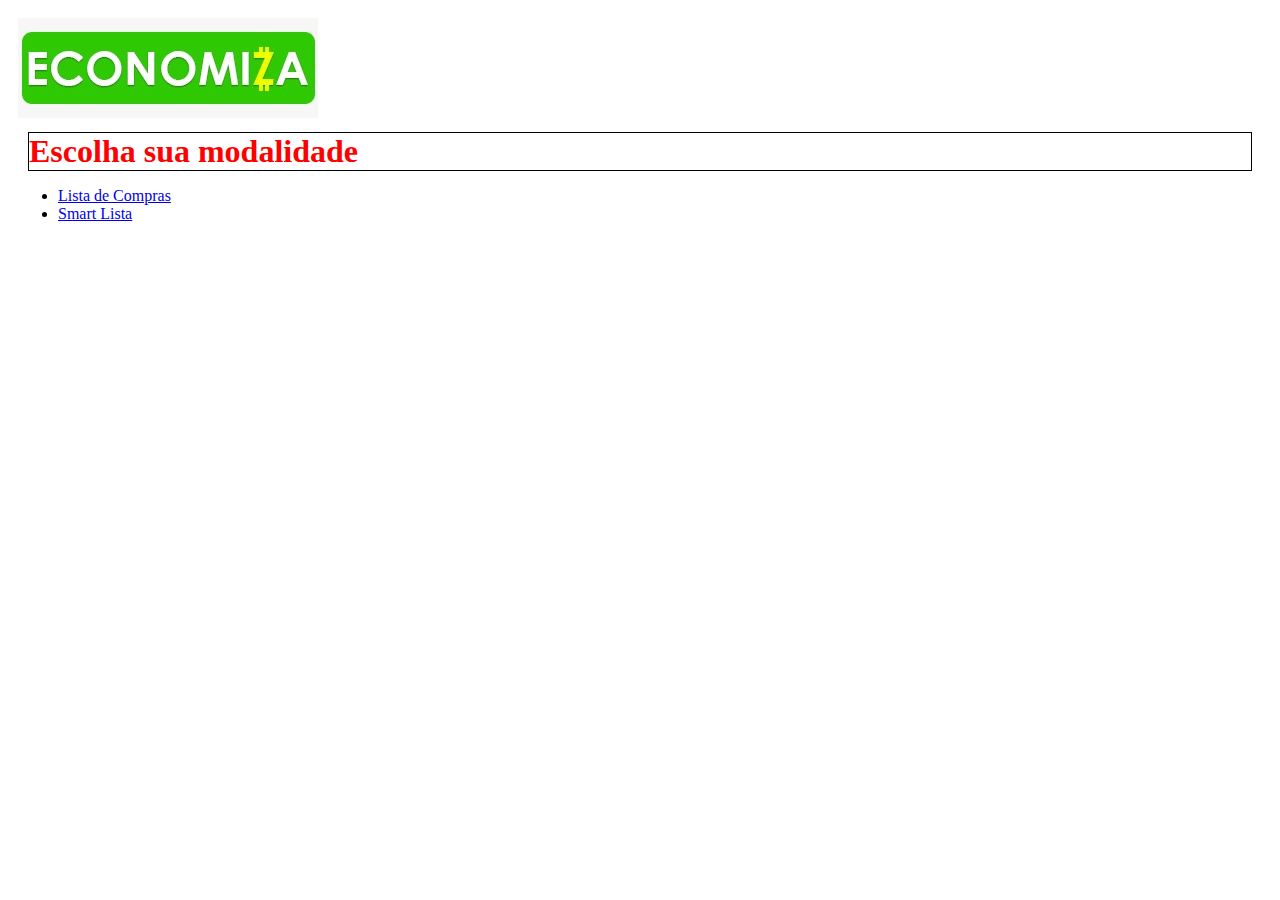
==== pagina_1.html @ a07adcb1 "Fluxo de telas" ====
<!DOCTYPE html>
<html lang="pt-BR">
    <head>
        <title>pagina_1</title>
        <meta charset="UTF-8">
        <link href="pagina_1.css" rel="stylesheet">
    </head>
    <header>
        <img src="Logo - Economiza.jpeg">

        <h1>
            Escolha sua modalidade
        </h1>
    </header>
    <body>
        <ul>
            <li><a href="pagina_2.html">Lista de Compras </a></li>
            <li><a href="pagina_3.html">Smart Lista </a></li>
        </ul>
    </body>

</html>
---- pagina_1.css ----
body {
    padding: 10px;
}

main {
    border: 1px solid black;
    padding: 10px;
    color: red;
}

h1 {
    border: 1px solid black;
    margin: 10px;
    color: red;
}

p {
    border: 1px solid black;
    margin: 10px;
    color: red;
}
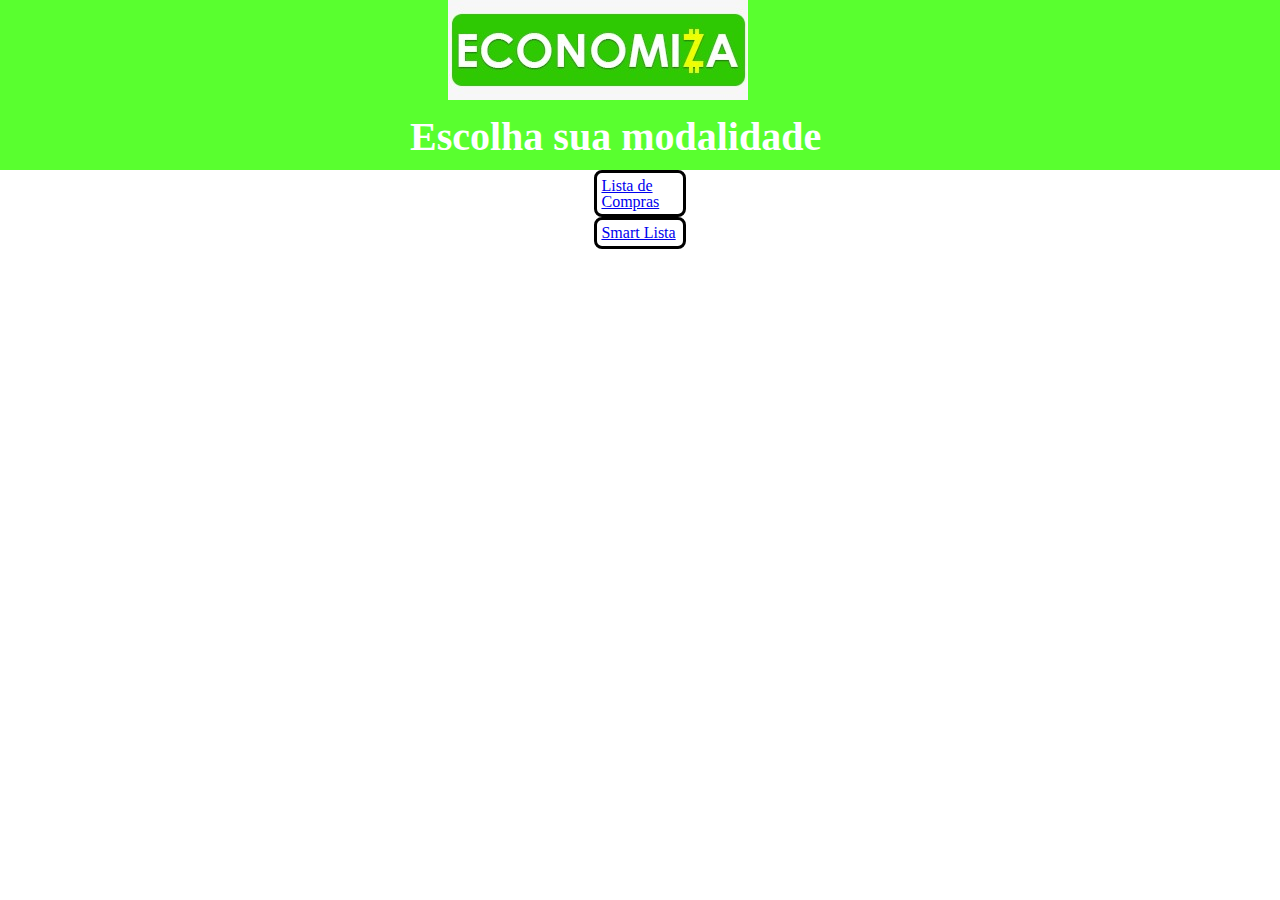
==== commit c0b5dcf8: "CSS da primeira página" ====
--- a/pagina_1.html
+++ b/pagina_1.html
@@ -3,20 +3,23 @@
     <head>
         <title>pagina_1</title>
         <meta charset="UTF-8">
-        <link href="pagina_1.css" rel="stylesheet">
+        <link rel="stylesheet" href="pagina_1.css">
+        <link rel="stylesheet" href="reset.css">
     </head>
-    <header>
-        <img src="Logo - Economiza.jpeg">
-
-        <h1>
-            Escolha sua modalidade
-        </h1>
-    </header>
     <body>
-        <ul>
-            <li><a href="pagina_2.html">Lista de Compras </a></li>
-            <li><a href="pagina_3.html">Smart Lista </a></li>
-        </ul>
+        <header>
+            <img src="Logo - Economiza.jpeg">
+    
+            <h1>
+                Escolha sua modalidade
+            </h1>
+        </header>
+        <main class='basic'>
+            <ul class='elements'>
+                <li class='subelement'><a href="pagina_2.html">Lista de Compras </a></li>
+                <li class='subelement'><a href="pagina_3.html">Smart Lista </a></li>
+            </ul>
+        </main>
     </body>
 
 </html>--- a/pagina_1.css
+++ b/pagina_1.css
@@ -1,18 +1,58 @@
 body {
-    padding: 10px;
+    height:100%;
+    width:100%;
 }
 
-main {
-    border: 1px solid black;
-    padding: 10px;
-    color: red;
+header {
+    display: flex;
+    position: relative;
+    justify-content: center;
+    align-items: center;
+    background-color: rgb(89, 255, 47);
 }
 
-h1 {
-    border: 1px solid black;
-    margin: 10px;
-    color: red;
+header img {
+    position: relative;
+    justify-content: center;
+    left: 28rem; 
 }
+
+header h1 {
+    position: relative;
+    font: 2.5rem white;
+    padding: 10px;
+    font-weight: bold;
+    color: white;
+    left:25rem;
+}
+
+.basic{
+    display:flex;
+    position:relative;
+    justify-content: center;
+
+}
+
+.elements{
+    display:flex;
+    position:relative;
+    justify-content: center;
+    flex-direction: column;
+    align-items:center;
+}
+.subelement{
+    position: relative;
+    display: flex;
+    align-items: center;
+    justify-content: space-between;
+    height:40%;
+    width:60%;
+    border: 0.2rem solid black;
+    padding:0.3rem;
+    border-radius: 0.5rem;
+
+}
+
 
 p {
     border: 1px solid black;
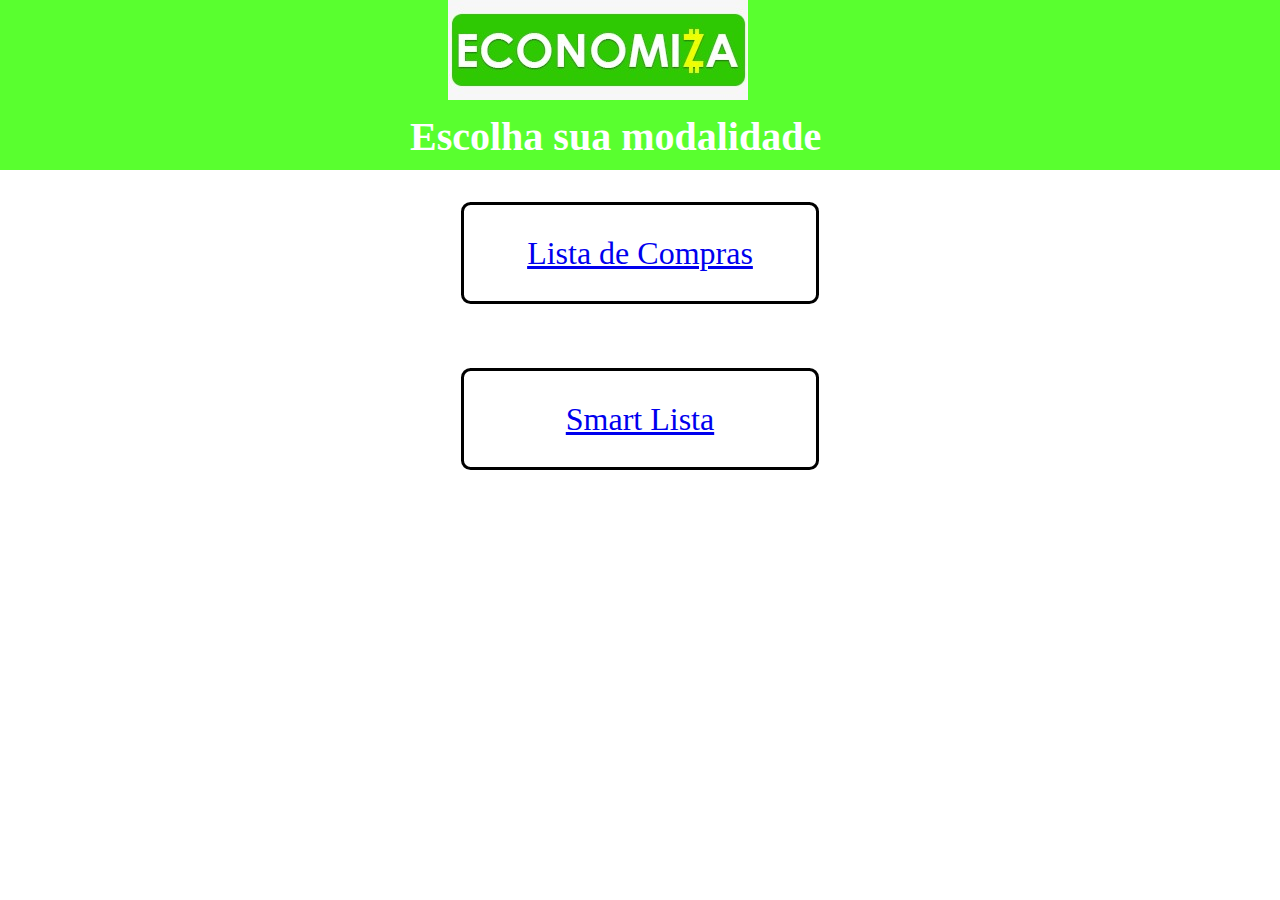
==== commit 911e897f: "viewport" ====
--- a/pagina_1.html
+++ b/pagina_1.html
@@ -5,6 +5,8 @@
         <meta charset="UTF-8">
         <link rel="stylesheet" href="pagina_1.css">
         <link rel="stylesheet" href="reset.css">
+        <meta http-equiv="X-UA-Compatible" content="IE=edge">
+        <meta name="viewport" content="width=device-width, initial-scale=1.0">
     </head>
     <body>
         <header>
--- a/pagina_1.css
+++ b/pagina_1.css
@@ -1,4 +1,9 @@
 body {
+    height:100%;
+    width:100%;
+}
+
+html{
     height:100%;
     width:100%;
 }
@@ -17,6 +22,8 @@
     left: 28rem; 
 }
 
+
+
 header h1 {
     position: relative;
     font: 2.5rem white;
@@ -25,6 +32,7 @@
     color: white;
     left:25rem;
 }
+
 
 .basic{
     display:flex;
@@ -36,26 +44,90 @@
 .elements{
     display:flex;
     position:relative;
-    justify-content: center;
+    justify-content: space-evenly;
     flex-direction: column;
     align-items:center;
+    
 }
+
 .subelement{
     position: relative;
     display: flex;
     align-items: center;
+    justify-content: center;
+    height:30%;
+    width:80%;
+    border: 0.2rem solid black;
+    padding:2rem;
+    margin:2rem;
+    border-radius: 0.6rem;
+
+}
+
+.subelement a{
+    font-size:2rem;
+}
+
+
+.subelement_1{
+    position: center;
+    display: flex;
+    align-items: center;
     justify-content: space-between;
-    height:40%;
-    width:60%;
+    height:30%;
+    width:80%;
+    padding:0.3rem;
+    margin: 1.5rem
+}
+
+.subelement_2{
+    position: relative;
+    display: flex;
+    align-items: center;
+    justify-content: center;
+    left:32rem;
+    height:20%;
+    width:10%;
     border: 0.2rem solid black;
-    padding:0.3rem;
-    border-radius: 0.5rem;
+    padding:2rem;
+    margin:2rem;
+    border-radius: 0.6rem;
+
+}
+
+.subelement_3{
+    position: center;
+    display: flex;
+    align-items: center;
+    justify-content: center;
+    left:42rem;
+    height:70%;
+    width:10%;
+    border: 0.2rem solid black;
+    padding:2rem;
+    border-radius: 0.6rem;
 
 }
 
 
-p {
-    border: 1px solid black;
-    margin: 10px;
-    color: red;
+.subelement_1 a{
+    font-size:8rem;
+}
+
+
+footer {
+    display: flex;
+    position: relative;
+    justify-content: center;
+    align-items: center;
+    background-color: rgb(89, 255, 47);
+}
+
+ 
+
+footer img {
+    position: absolute;
+    justify-content: center;
+    right: 70rem;
+    top: 0rem; 
 }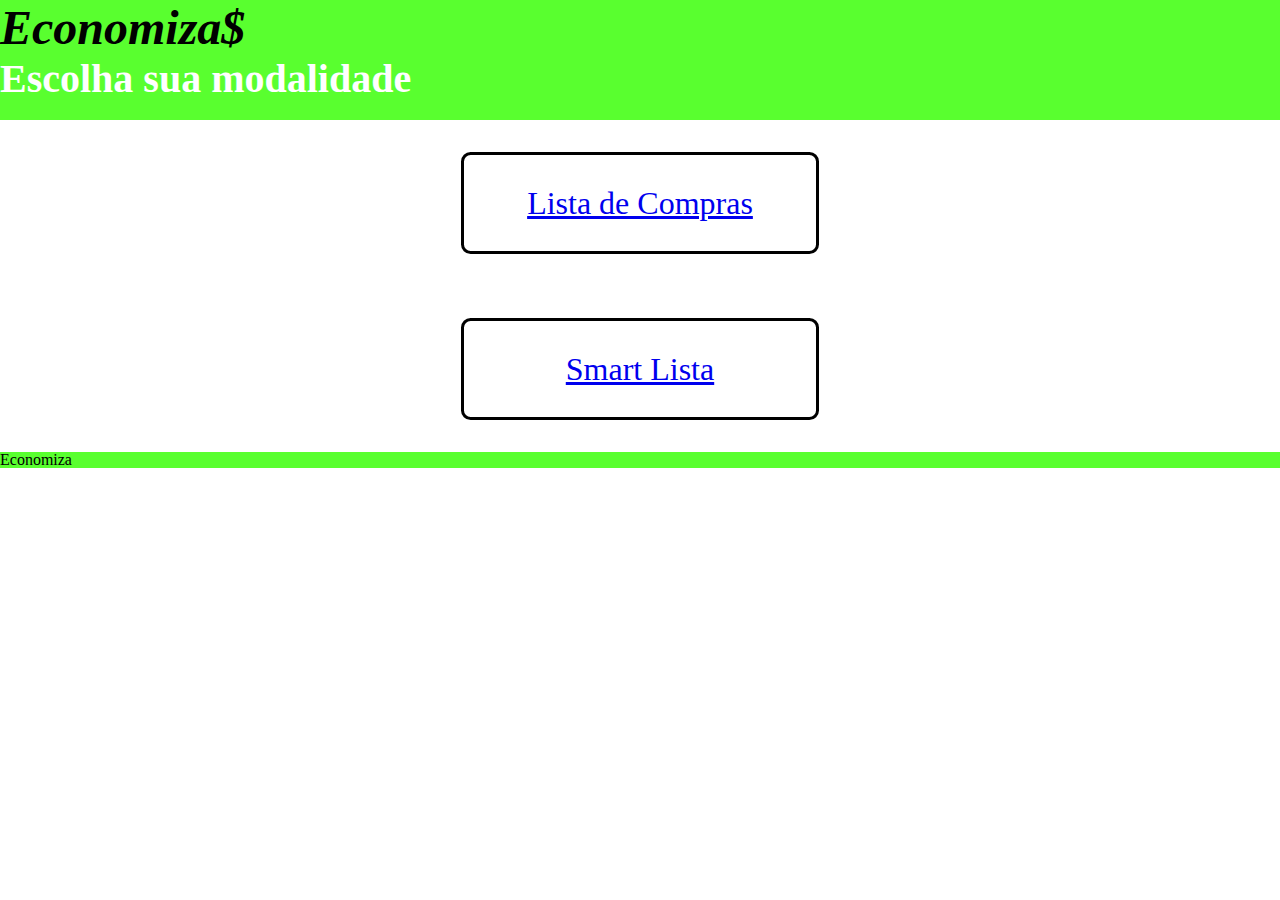
==== commit 08b5ad41: "Organizando head" ====
--- a/pagina_1.html
+++ b/pagina_1.html
@@ -1,7 +1,6 @@
 <!DOCTYPE html>
 <html lang="pt-BR">
     <head>
-        <title>pagina_1</title>
         <meta charset="UTF-8">
         <link rel="stylesheet" href="pagina_1.css">
         <link rel="stylesheet" href="reset.css">
@@ -10,11 +9,13 @@
     </head>
     <body>
         <header>
-            <img src="Logo - Economiza.jpeg">
+            <h1>
+                Economiza$
+            </h1> 
     
-            <h1>
+            <h2>
                 Escolha sua modalidade
-            </h1>
+            </h2>
         </header>
         <main class='basic'>
             <ul class='elements'>
@@ -22,6 +23,9 @@
                 <li class='subelement'><a href="pagina_3.html">Smart Lista </a></li>
             </ul>
         </main>
+        <footer>
+            Economiza
+        </footer>
     </body>
 
 </html>--- a/pagina_1.css
+++ b/pagina_1.css
@@ -10,27 +10,26 @@
 
 header {
     display: flex;
-    position: relative;
     justify-content: center;
     align-items: center;
     background-color: rgb(89, 255, 47);
+    height:7.5rem;
 }
 
-header img {
-    position: relative;
-    justify-content: center;
-    left: 28rem; 
+header h1 {
+    font:3rem white;
+    font-weight: bold;
+    font-style: italic;
+    color:black;
 }
 
 
 
-header h1 {
-    position: relative;
+header h2 {
     font: 2.5rem white;
-    padding: 10px;
     font-weight: bold;
     color: white;
-    left:25rem;
+
 }
 
 
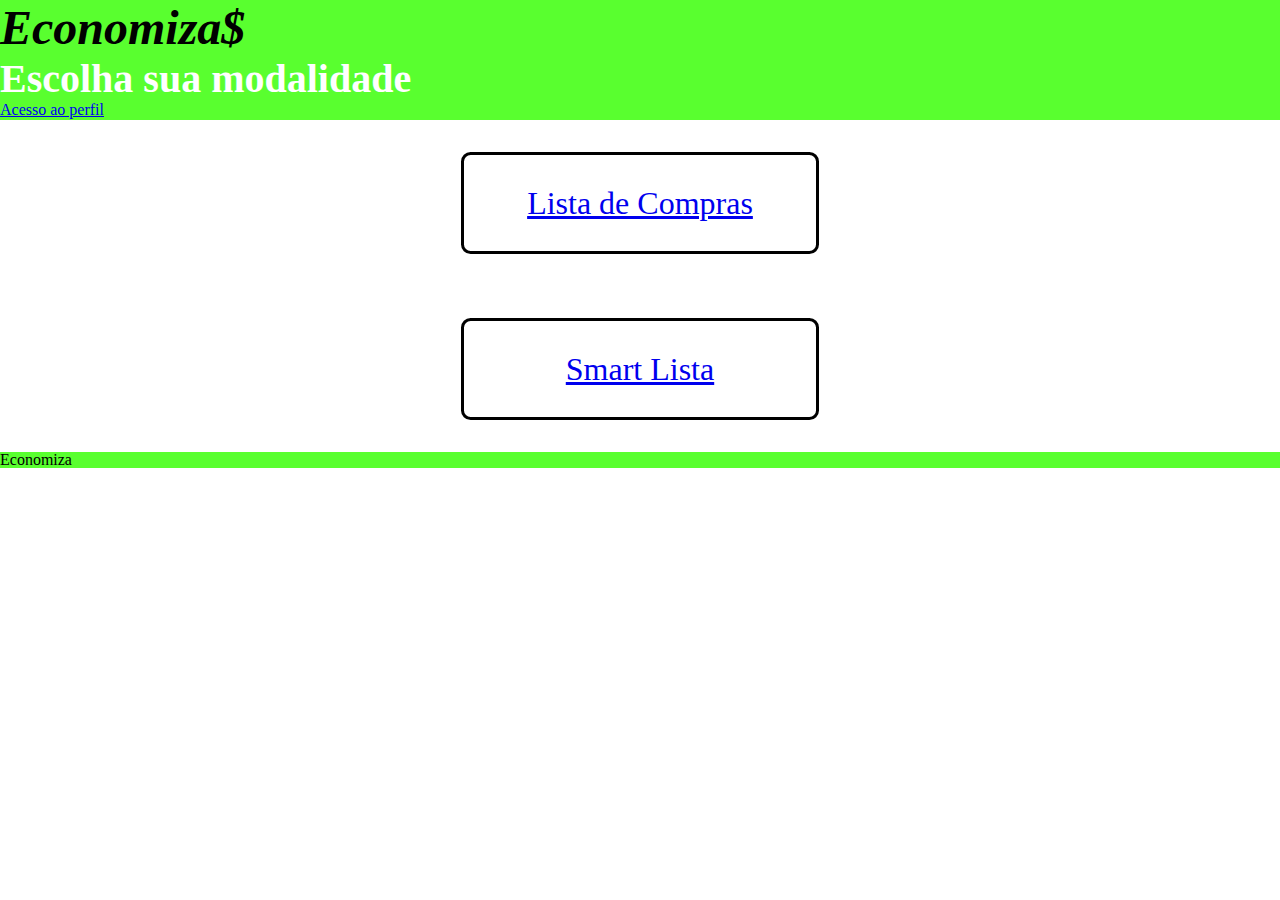
==== commit 97953e8e: "Modificando html" ====
--- a/pagina_1.html
+++ b/pagina_1.html
@@ -16,6 +16,9 @@
             <h2>
                 Escolha sua modalidade
             </h2>
+
+            <h3><a href="perfil.html">Acesso ao perfil</a></h3>
+
         </header>
         <main class='basic'>
             <ul class='elements'>
